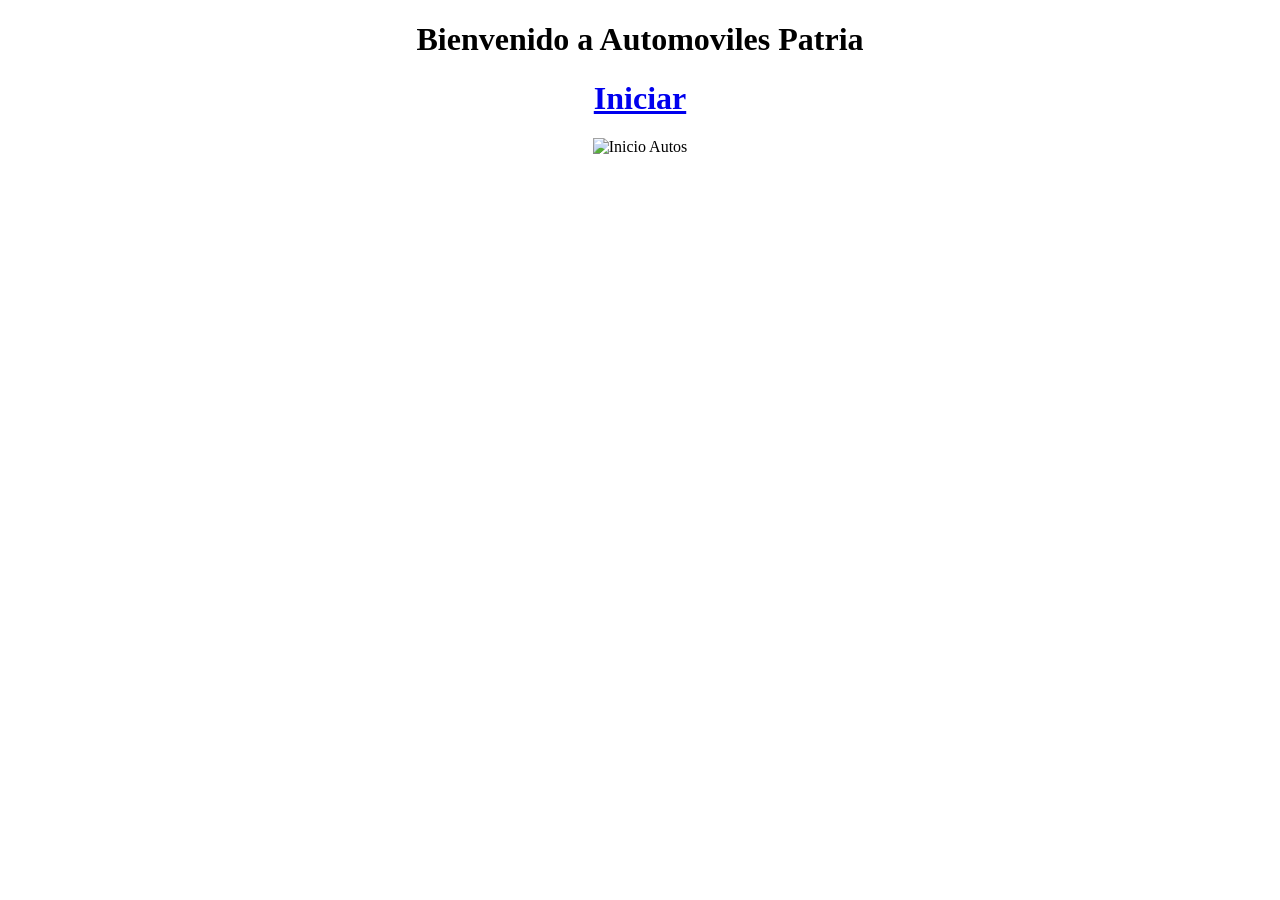
==== miSitioWebTerminado/index.html @ 68259e80 "Add files via upload" ====
<!DOCTYPE html>
<html lang="en">
<head>
    <meta charset="UTF-8">
    <meta name="viewport" content="width=device-width, initial-scale=1.0">
    <title>Autos Patria</title>
    <link rel="stylesheet" href="/css/estilos.css">
    <link rel="stylesheet" href="/css/flex.css">
</head>

<body>
    
    <div id="contenedor">
    <center>
    <h1 class="subtitulo">Bienvenido a Automoviles Patria</h1>
    <h1 class="subtitulo"><a href="/html/autos.html">Iniciar</a></h1>
    </center>
    </div>
    <main>
        <section>
                       
            <header>
                <section>
                <center>
                <img src="/img/automoviles/automoviles.png" alt="Inicio Autos">
                </center>
               
            </header>
        </section>
    </main>
</body>
</html>
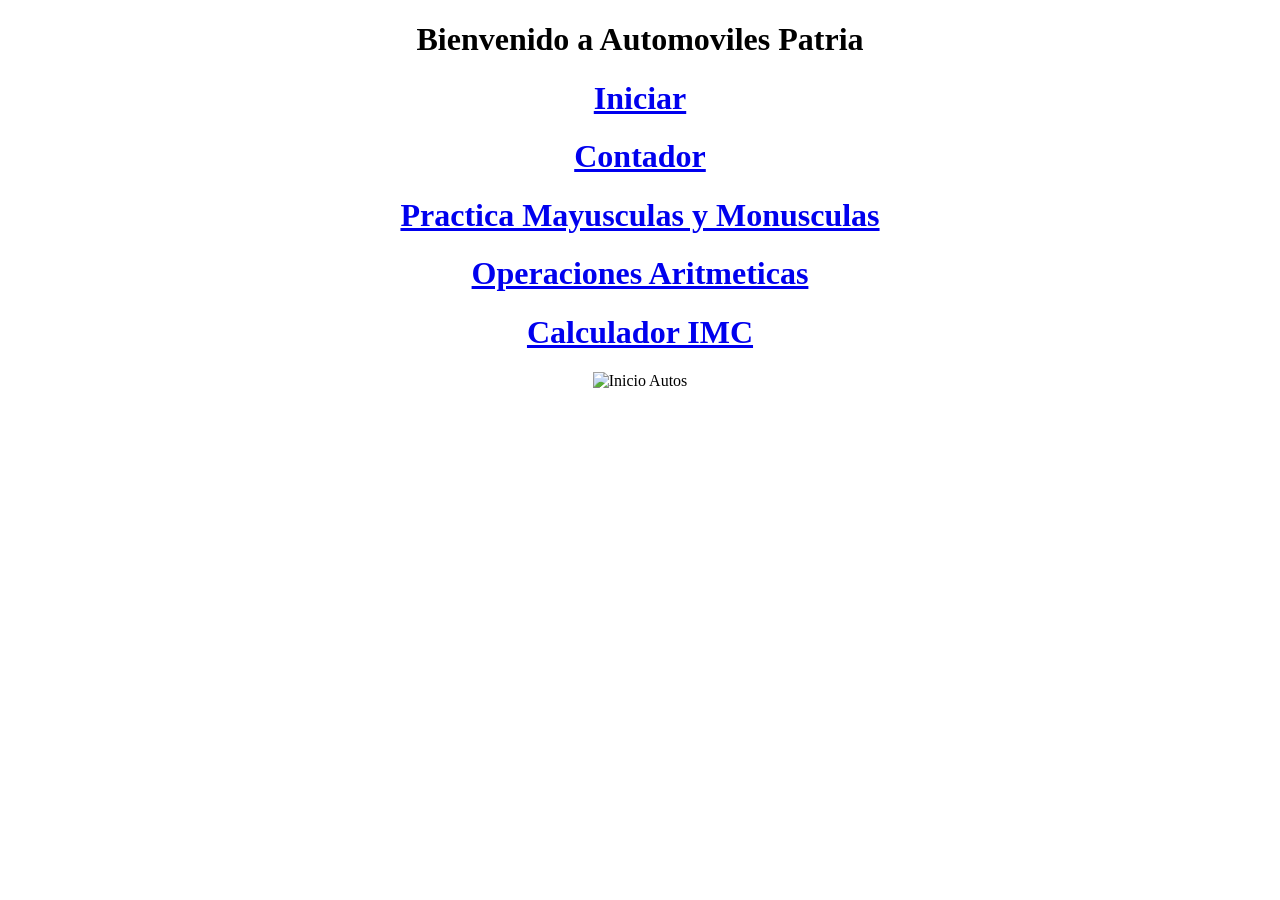
==== commit 6633f28e: "Add files via upload" ====
--- a/miSitioWebTerminado/index.html
+++ b/miSitioWebTerminado/index.html
@@ -14,6 +14,11 @@
     <center>
     <h1 class="subtitulo">Bienvenido a Automoviles Patria</h1>
     <h1 class="subtitulo"><a href="/html/autos.html">Iniciar</a></h1>
+    <h1 class="subtitulo"><a href="/html/p01.html">Contador</a></h1>
+    <h1 class="subtitulo"><a href="/html/p02.html">Practica Mayusculas y Monusculas</a></h1>
+    <h1 class="subtitulo"><a href="/html/p03.html">Operaciones Aritmeticas</a></h1>
+    <h1 class="subtitulo"><a href="/html/p04.html">Calculador IMC</a></h1>
+    
     </center>
     </div>
     <main>
